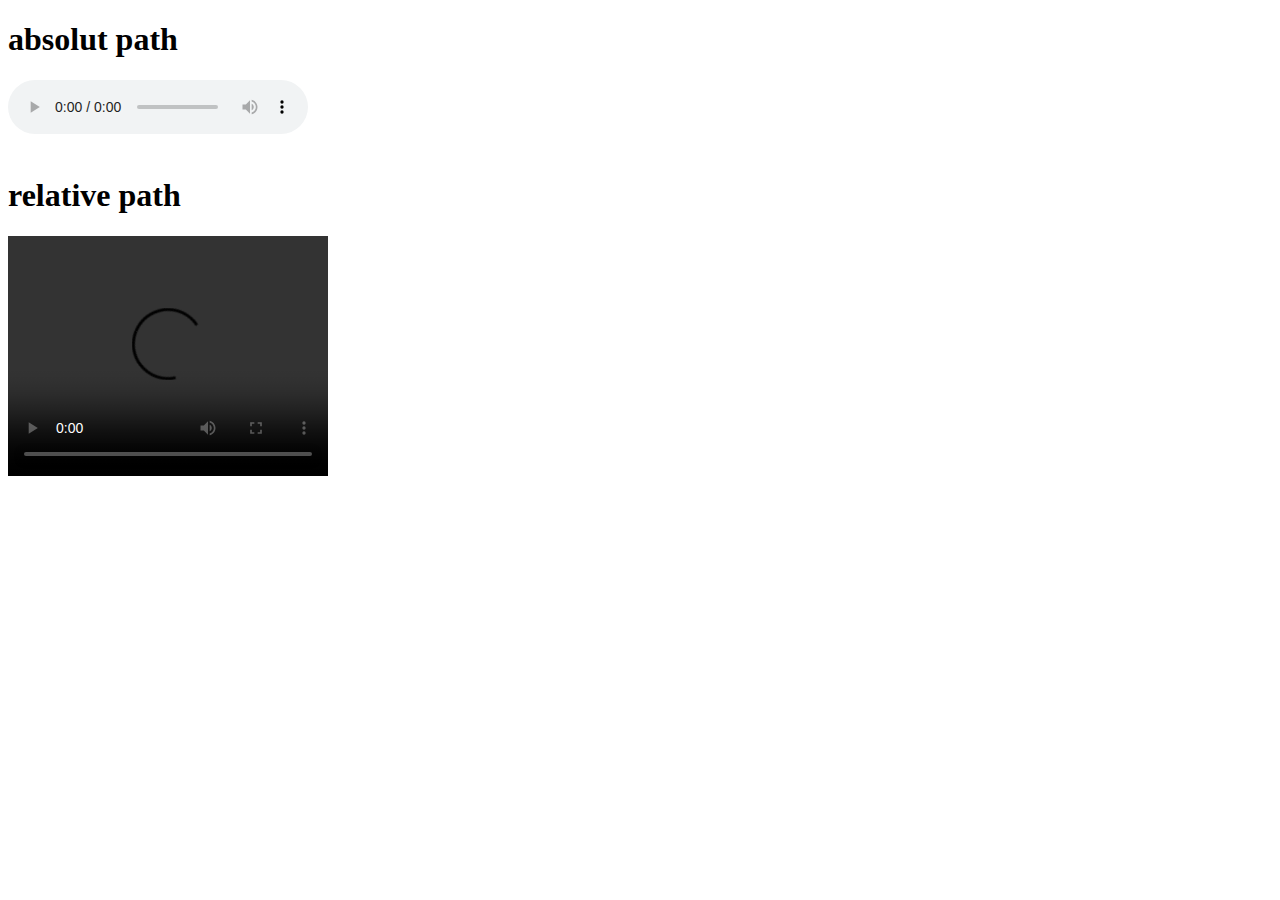
==== CLASS-4/multimedia.html @ 5b19208b "Css Combinators and html multimedia files" ====
<!DOCTYPE html>
<html lang="en">
<head>
    <meta charset="UTF-8">
    <meta http-equiv="X-UA-Compatible" content="IE=edge">
    <meta name="viewport" content="width=device-width, initial-scale=1.0">
    <title>Document</title>
    <link rel="stylesheet" href="style.css">
</head>
<body>
<div>
    <h1>absolut path</h1>
    <audio controls>
        <source src="Kalimba.mp3" type="audio/mpeg">
      </audio> 
</div>
      <br>
      <div>
          <h1>relative path</h1>
      <video width="320" height="240" controls>
        <source src="cartoon.mkv" type="video/mp4">
      </video>
</div>
    
</body>
</html>
---- CLASS-4/style.css ----
.first-div{
    color:orange;
    border: 5px solid;
}

.second-div > p{
    background-color: yellow;
    font-size: x-large;
    color: orangered;
  }

  .third-div + p{
      background-color: palevioletred;
      color: purple;
      font-size: 30px;
      border: 3px solid;
  }

  .fourth-div ~  p{
    background-color: red;
    color:yellowgreen
    font-size: 30px;
    border: 3px solid;

  }
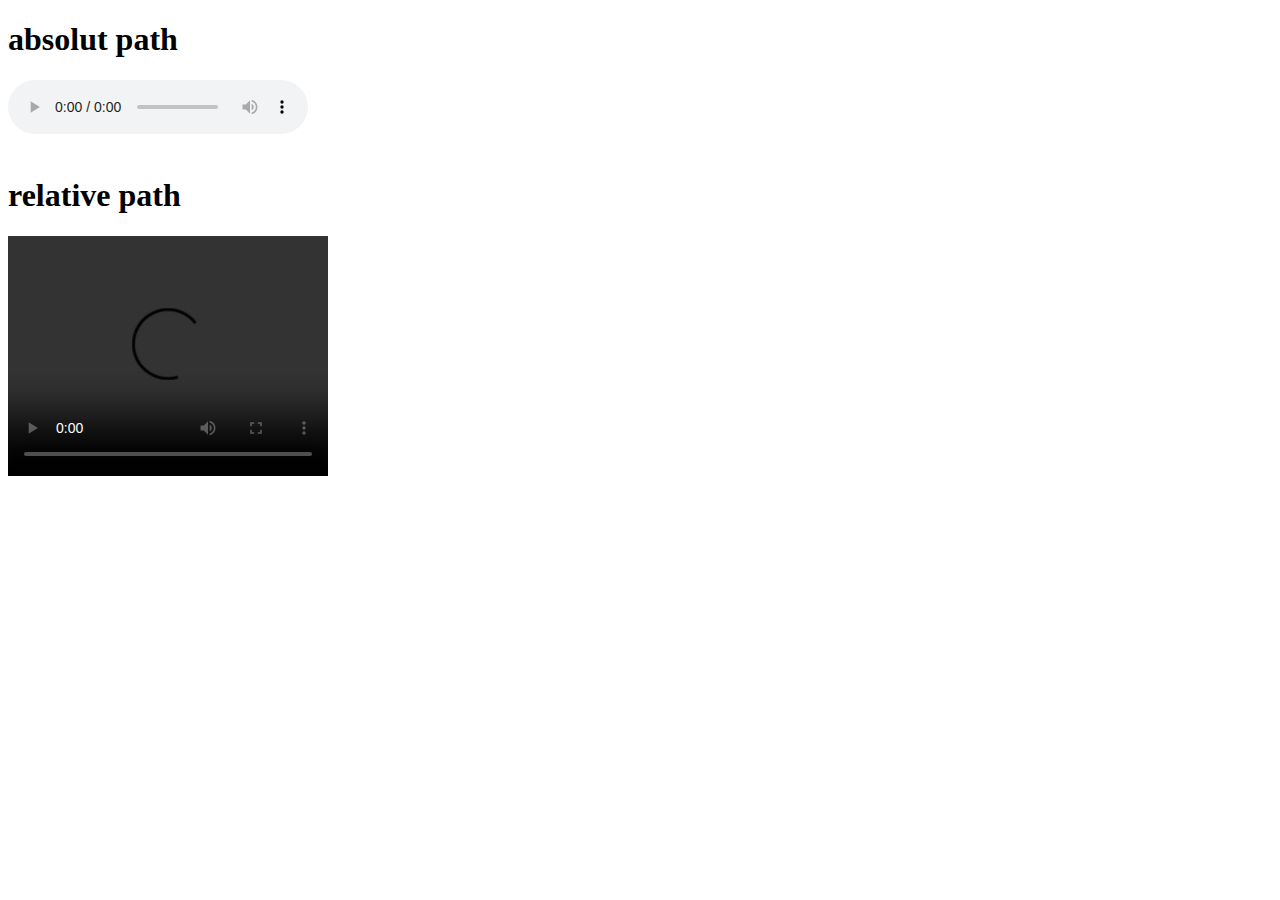
==== commit 780c6f56: "Css Combinators and html multimedia files updated" ====
--- a/CLASS-4/multimedia.html
+++ b/CLASS-4/multimedia.html
@@ -11,7 +11,7 @@
 <div>
     <h1>absolut path</h1>
     <audio controls>
-        <source src="Kalimba.mp3" type="audio/mpeg">
+        <source src="C:\Users\Muhammad Saad\Desktop\Circle-Web-Development\CLASS-4\Kalimba.mp3" type="audio/mpeg">
       </audio> 
 </div>
       <br>
